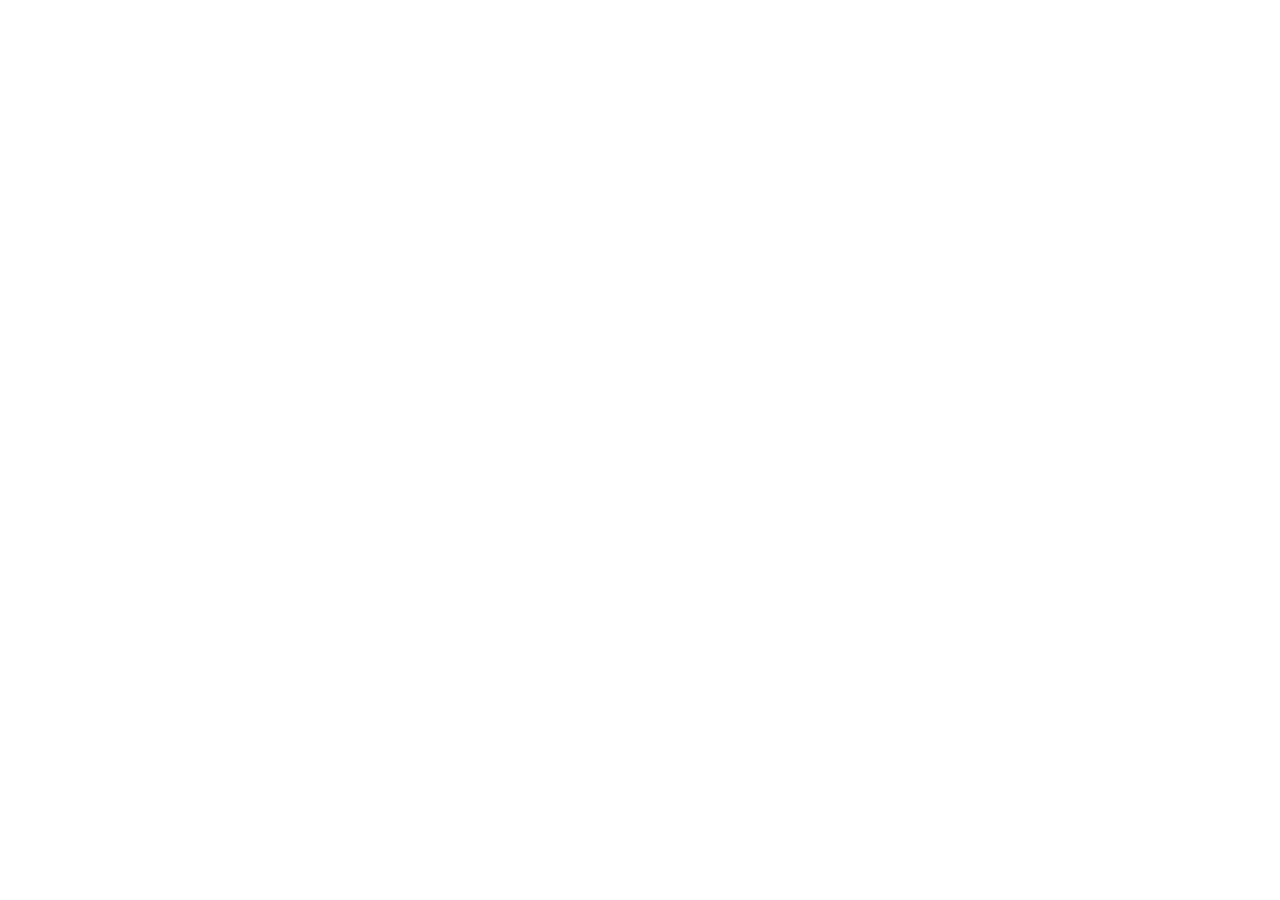
==== workspace/Resources/HTML/Request-Logs/Index.html @ 2e2ff683 "Initial commit" ====
<!DOCTYPE html>
<html lang="en">
<head>
  <meta charset="UTF-8">
  <meta name="viewport" content="width=device-width, initial-scale=1.0">
  <title>Request-Logs</title>
</head>
<body>
  <div id="root">
    
  </div>
</body>
</html>
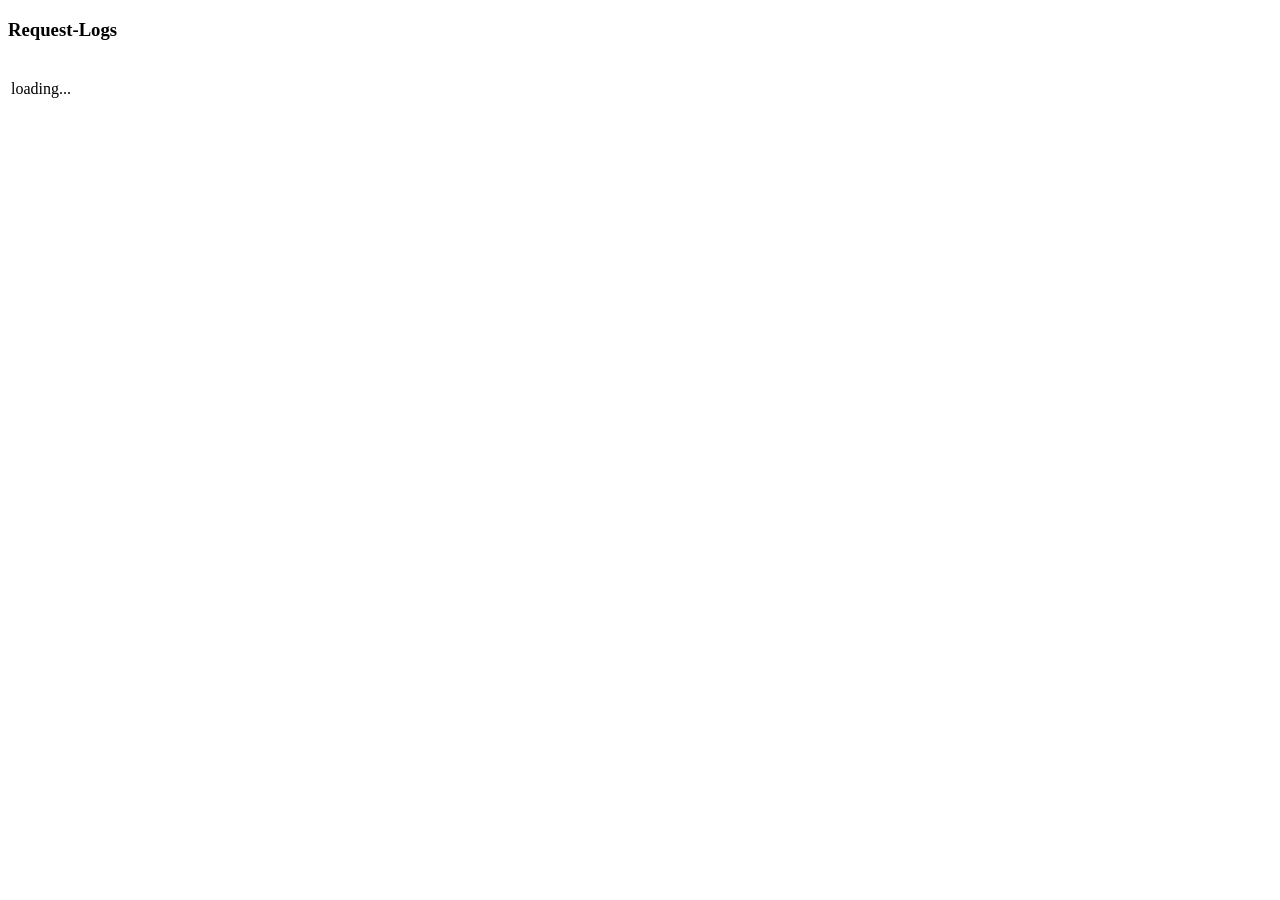
==== commit 8c2e4ad6: "Prepare API-Auth" ====
--- a/workspace/Resources/HTML/Request-Logs/Index.html
+++ b/workspace/Resources/HTML/Request-Logs/Index.html
@@ -4,10 +4,63 @@
   <meta charset="UTF-8">
   <meta name="viewport" content="width=device-width, initial-scale=1.0">
   <title>Request-Logs</title>
+  <link rel="stylesheet" href="/assets/css/style.css">
 </head>
 <body>
   <div id="root">
+    <main class="">
+      <div class="px-10 py-20">
+        <div class="container-720 mx-a r-10 bg-e">
+          <div class="container-inner p-20">
+            
+            <!-- Request-Logs (Records Table) -->
+            <article class="fx-c g-10">
+              <div class="">
+                <h3>Request-Logs</h3>
+              </div>
+              <div class="">
+
+                <div id="request-logs" class="tbl-wrap">
+                  <table class="tbl-01">
+                    <thead class="">
+                      <tr class="">
+                        
+                      </tr>
+                    </thead>
+                    <tbody class="" data-body="loading">
+                      <tr>
+                        <td class="">
+                          <div class="">
+                            <p>loading...</p>
+                          </div>
+                        </td>
+                      </tr>
+                    </tbody>
+                    <tbody class="" data-body="records" hidden>
+                      <tr>
+                        <td></td>
+                      </tr>
+                    </tbody>
+                  </table>
+                </div>
+
+              </div>
+            </article>
+
+            <!-- Clear Records -->
+            <article class="">
+              <form action="/api/v1/request-logs/clear.json" method="post">
+                
+              </form>
+            </article>
+
+          </div>
+        </div>
+      </div>
+    </main>
     
   </div>
+  <!-- JS -->
+  <script type="module" src="/assets/script/request-logs.js"></script>
 </body>
 </html>
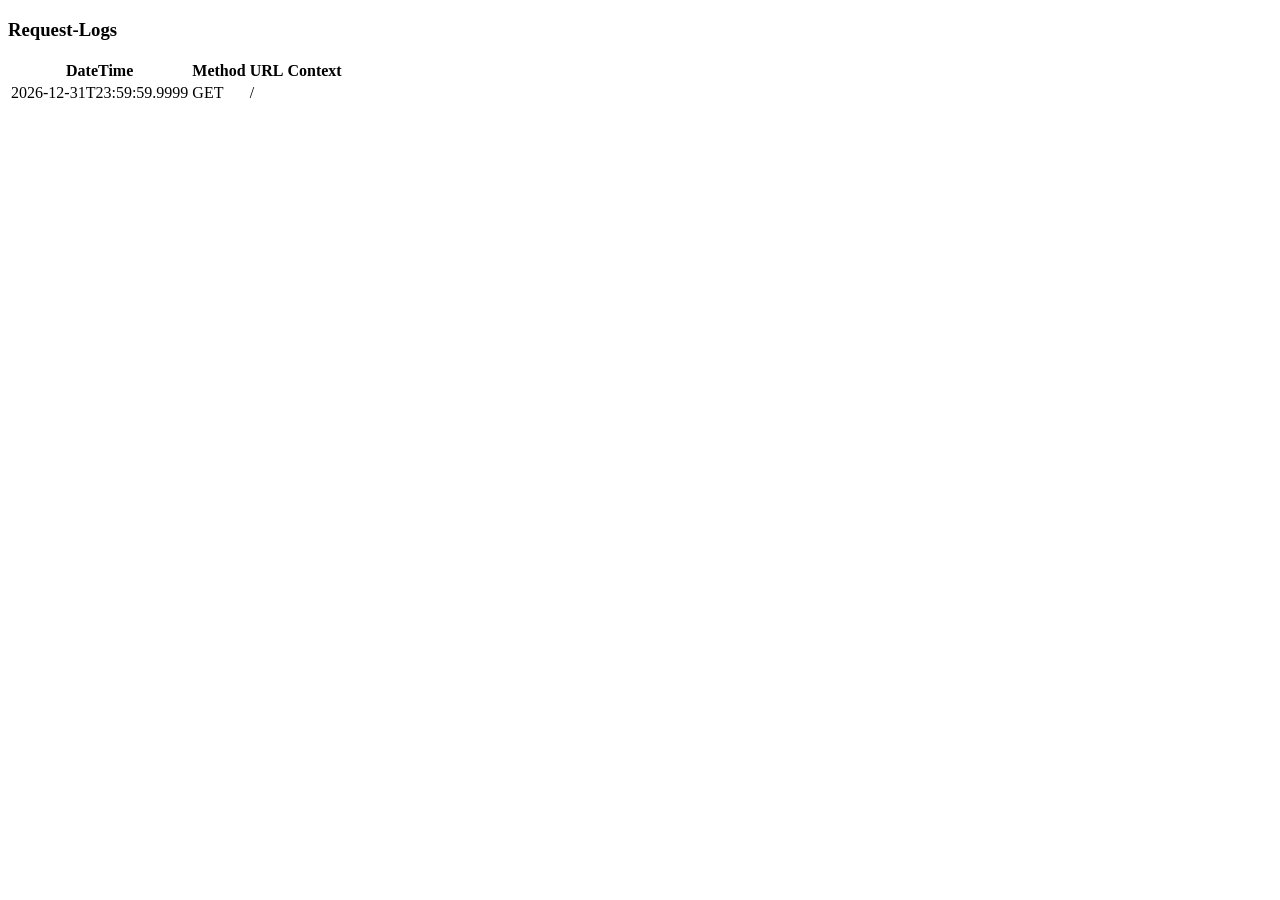
==== commit a1e2f382: "request-logs into csv" ====
--- a/workspace/Resources/HTML/Request-Logs/Index.html
+++ b/workspace/Resources/HTML/Request-Logs/Index.html
@@ -24,10 +24,29 @@
                   <table class="tbl-01">
                     <thead class="">
                       <tr class="">
-                        
+                        <th title="Requested-Time">
+                          <div class="">
+                            <span>DateTime</span>
+                          </div>
+                        </th>
+                        <th title="HTTP-Method">
+                          <div class="">
+                            <span>Method</span>
+                          </div>
+                        </th>
+                        <th title="URL">
+                          <div class="">
+                            <span>URL</span>
+                          </div>
+                        </th>
+                        <th title="Request-Context">
+                          <div class="">
+                            <span>Context</span>
+                          </div>
+                        </th>
                       </tr>
                     </thead>
-                    <tbody class="" data-body="loading">
+                    <tbody class="" data-body="loading" hidden>
                       <tr>
                         <td class="">
                           <div class="">
@@ -36,9 +55,23 @@
                         </td>
                       </tr>
                     </tbody>
-                    <tbody class="" data-body="records" hidden>
-                      <tr>
-                        <td></td>
+                    <tbody class="" data-body="records" -hidden>
+                      <tr data-note="example-row-01">
+                        <td class="">
+                          <div class="">
+                            <span>2026-12-31T23:59:59.9999</span>
+                          </div>
+                        </td>
+                        <td class="">
+                          <div class="">
+                            <span>GET</span>
+                          </div>
+                        </td>
+                        <td class="">
+                          <div class="">
+                            <span>/</span>
+                          </div>
+                        </td>
                       </tr>
                     </tbody>
                   </table>
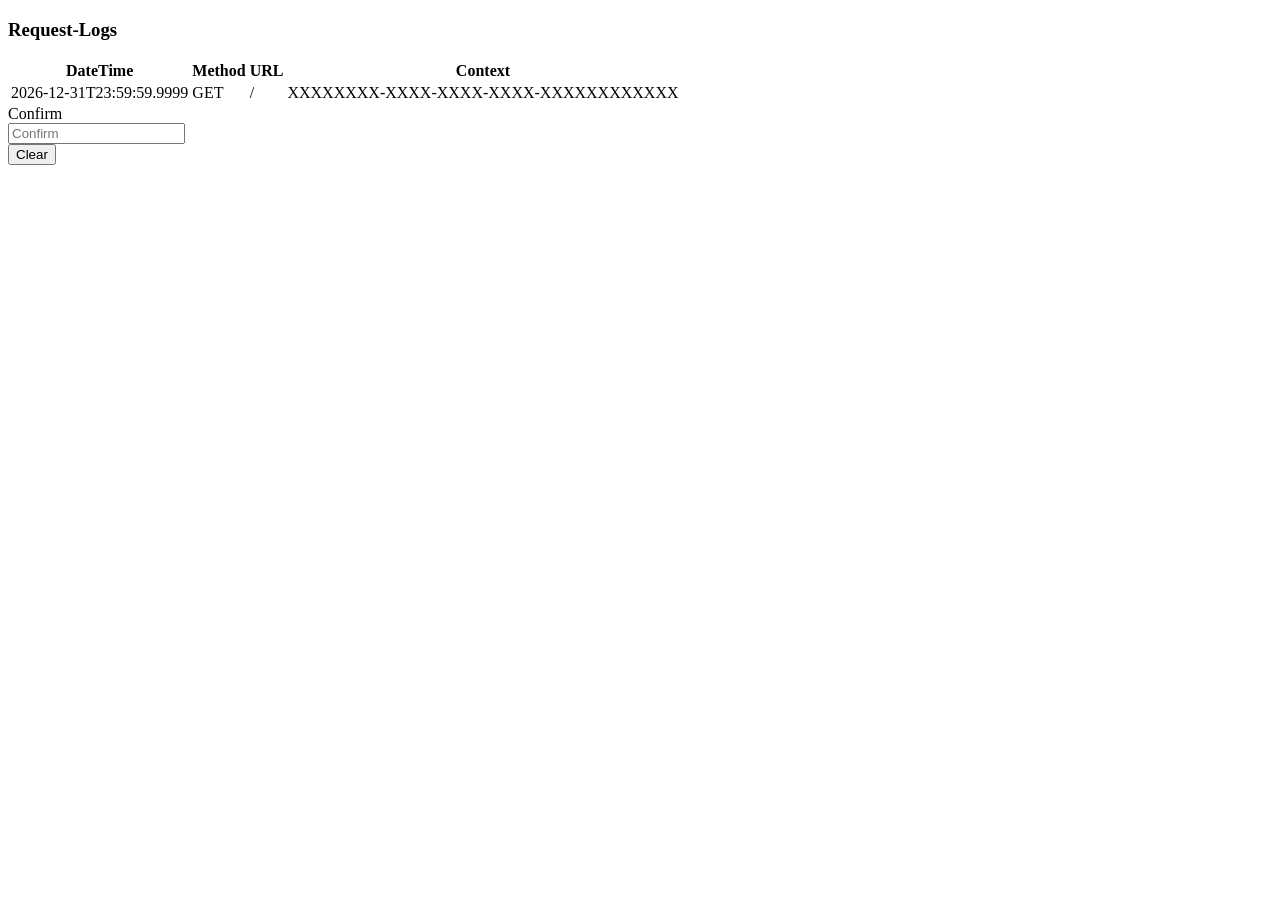
==== commit 59d79058: "TaxOne data mapping" ====
--- a/workspace/Resources/HTML/Request-Logs/Index.html
+++ b/workspace/Resources/HTML/Request-Logs/Index.html
@@ -12,81 +12,115 @@
       <div class="px-10 py-20">
         <div class="container-720 mx-a r-10 bg-e">
           <div class="container-inner p-20">
-            
-            <!-- Request-Logs (Records Table) -->
-            <article class="fx-c g-10">
-              <div class="">
-                <h3>Request-Logs</h3>
-              </div>
-              <div class="">
+            <div class="fx-c g-20">
+              
+              <!-- Request-Logs (Records Table) -->
+              <article class="fx-c g-10">
+                <div class="">
+                  <h3>Request-Logs</h3>
+                </div>
+                <div class="">
 
-                <div id="request-logs" class="tbl-wrap">
-                  <table class="tbl-01">
-                    <thead class="">
-                      <tr class="">
-                        <th title="Requested-Time">
-                          <div class="">
-                            <span>DateTime</span>
+                  <!-- Request-Logs -- Table -->
+                  <div id="request-logs" class="tbl-wrap">
+                    <table class="tbl-01">
+                      <thead class="">
+                        <tr class="">
+                          <th title="Requested-Time">
+                            <div class="">
+                              <span>DateTime</span>
+                            </div>
+                          </th>
+                          <th title="HTTP-Method">
+                            <div class="">
+                              <span>Method</span>
+                            </div>
+                          </th>
+                          <th title="URL">
+                            <div class="">
+                              <span>URL</span>
+                            </div>
+                          </th>
+                          <th title="Request-Context">
+                            <div class="">
+                              <span>Context</span>
+                            </div>
+                          </th>
+                        </tr>
+                      </thead>
+                      <tbody class="" data-body="loading" hidden>
+                        <tr>
+                          <td class="">
+                            <div class="">
+                              <p>loading...</p>
+                            </div>
+                          </td>
+                        </tr>
+                      </tbody>
+                      <tbody class="" data-body="records" -hidden>
+                        <tr data-note="example-row-01">
+                          <td data-col="DateTime">
+                            <div class="">
+                              <span>2026-12-31T23:59:59.9999</span>
+                            </div>
+                          </td>
+                          <td data-col="Method">
+                            <div class="">
+                              <span>GET</span>
+                            </div>
+                          </td>
+                          <td data-col="URL">
+                            <div class="">
+                              <span>/</span>
+                            </div>
+                          </td>
+                          <td data-col="Context">
+                            <div class="">
+                              <span>XXXXXXXX-XXXX-XXXX-XXXX-XXXXXXXXXXXX</span>
+                            </div>
+                          </td>
+                        </tr>
+                      </tbody>
+                    </table>
+                  </div>
+
+                </div>
+              </article>
+
+              <!-- Clear Records -->
+              <article class="">
+                <form action="/api/v1/request-logs/clear.json" method="post">
+                  
+                  <!--  -->
+                  <div class="row fx-r g-4">
+                    <div class="col fx-c fx-0 jc-e">
+                      <div class="form-field">
+                        <div class="field-head">
+                          <label>Confirm</label>
+                        </div>
+                        <div class="field-body">
+                          <div class="input-text">
+                            <input
+                              type="text"
+                              class="p-4"
+                              name="confirm"
+                              placeholder="Confirm"
+                            />
                           </div>
-                        </th>
-                        <th title="HTTP-Method">
-                          <div class="">
-                            <span>Method</span>
-                          </div>
-                        </th>
-                        <th title="URL">
-                          <div class="">
-                            <span>URL</span>
-                          </div>
-                        </th>
-                        <th title="Request-Context">
-                          <div class="">
-                            <span>Context</span>
-                          </div>
-                        </th>
-                      </tr>
-                    </thead>
-                    <tbody class="" data-body="loading" hidden>
-                      <tr>
-                        <td class="">
-                          <div class="">
-                            <p>loading...</p>
-                          </div>
-                        </td>
-                      </tr>
-                    </tbody>
-                    <tbody class="" data-body="records" -hidden>
-                      <tr data-note="example-row-01">
-                        <td class="">
-                          <div class="">
-                            <span>2026-12-31T23:59:59.9999</span>
-                          </div>
-                        </td>
-                        <td class="">
-                          <div class="">
-                            <span>GET</span>
-                          </div>
-                        </td>
-                        <td class="">
-                          <div class="">
-                            <span>/</span>
-                          </div>
-                        </td>
-                      </tr>
-                    </tbody>
-                  </table>
-                </div>
+                        </div>
+                      </div>
+                    </div>
+                    <div class="col fx-c fx-0 jc-e">
+                      <button type="submit" class="btn p-4">
+                        <span>Clear</span>
+                      </button>
+                    </div>
+                  </div>
 
-              </div>
-            </article>
+                </form>
+              </article>
 
-            <!-- Clear Records -->
-            <article class="">
-              <form action="/api/v1/request-logs/clear.json" method="post">
-                
-              </form>
-            </article>
-
+            </div>
           </div>
         </div>
       </div>
